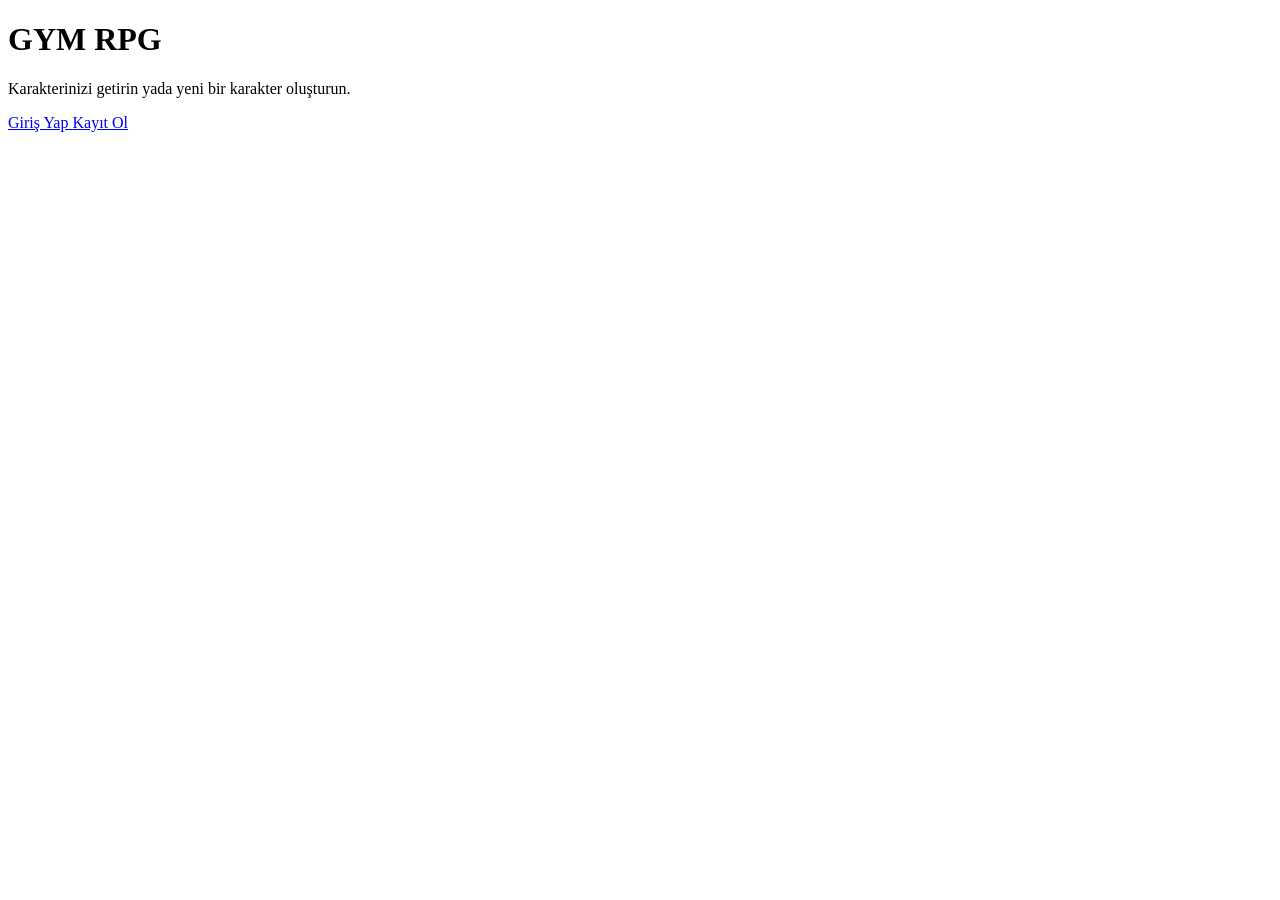
==== index.html @ c1353e72 "01-first commit" ====
<!DOCTYPE html>

<html lang="tr">
    <head>
        <meta charset="utf-8">
    </head>

    <body>
        <h1> GYM RPG </h1>
        <p>Karakterinizi getirin yada yeni bir karakter oluşturun.</p>
        <a href="giris.html" class="button"> Giriş Yap </a>
        <a href="kayit.html" class="button"> Kayıt Ol </a>

    </body>


</html>
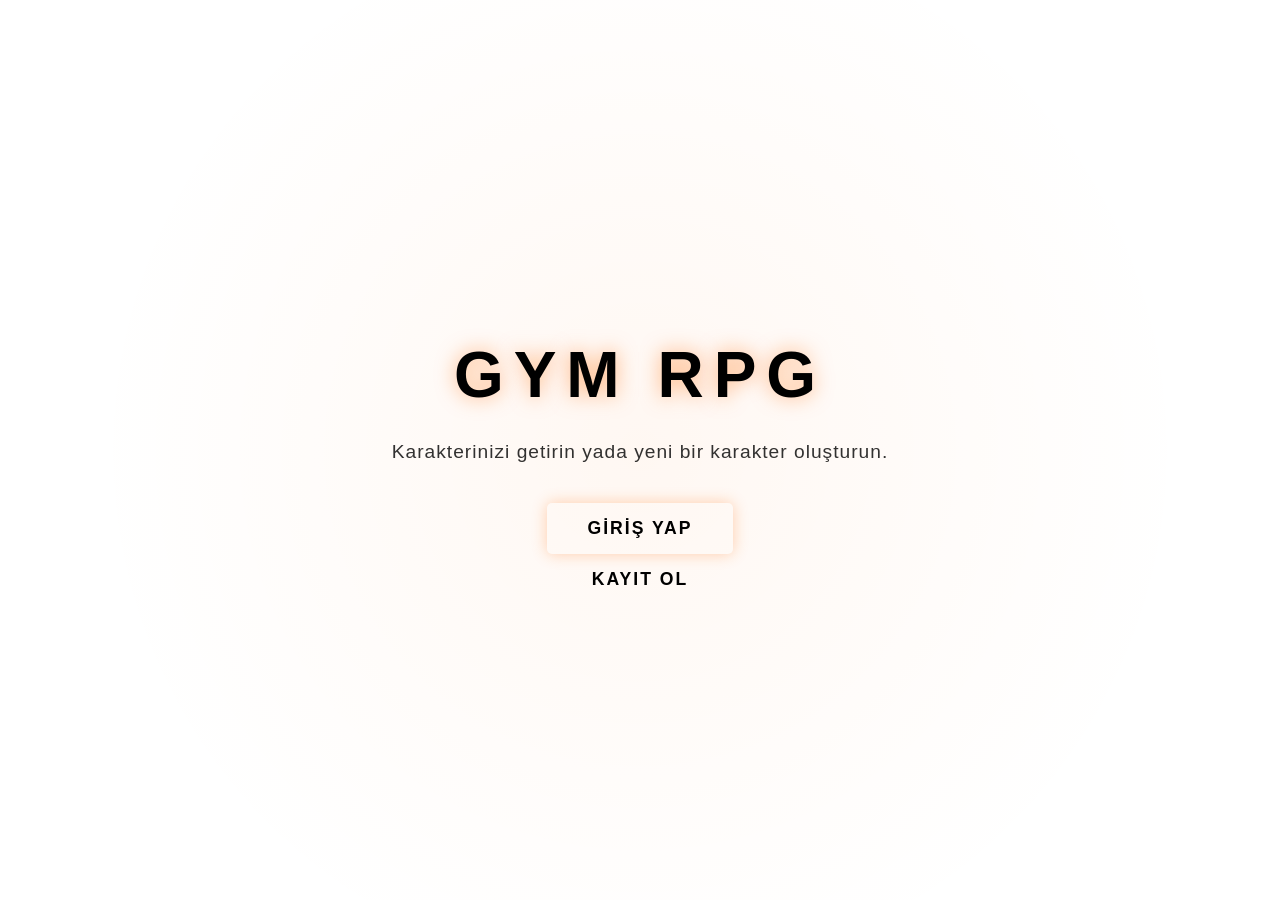
==== commit 5a48429f: "05-PHP'ye başlandı" ====
--- a/index.html
+++ b/index.html
@@ -3,14 +3,16 @@
 <html lang="tr">
     <head>
         <meta charset="utf-8">
+        <link rel="stylesheet" href="css/index.css">
     </head>
 
     <body>
         <h1> GYM RPG </h1>
         <p>Karakterinizi getirin yada yeni bir karakter oluşturun.</p>
-        <a href="giris.html" class="button"> Giriş Yap </a>
-        <a href="kayit.html" class="button"> Kayıt Ol </a>
-
+        <a href="html/giris_islemleri/giris.html" class="button"> Giriş Yap </a>
+        <a href="html/giris_islemleri/kayit.html" class="button"> Kayıt Ol </a>
+        
+        <script src="js/main.js"></script>
     </body>
 
 
--- a/css/index.css
+++ b/css/index.css
@@ -0,0 +1,98 @@
+body {
+    background-color: var(--bg-main);
+    color: var(--text-primary);
+    display: flex;
+    flex-direction: column;
+    min-height: 100vh;
+    align-items: center;
+    justify-content: center; /* Ekranın tam ortasına çiviler */
+    margin: 0;
+    font-family: 'Inter', sans-serif;
+    text-align: center;
+}
+
+/* Sayfaya hafif bir derinlik katalım */
+body::before {
+    content: "";
+    position: absolute;
+    width: 100%;
+    height: 100%;
+    background: radial-gradient(circle, rgba(255,107,0,0.05) 0%, rgba(0,0,0,0) 70%);
+    z-index: -1;
+}
+
+h1 {
+    color: var(--accent-warm);
+    font-size: 4rem; /* Devasa bir başlık */
+    text-transform: uppercase;
+    letter-spacing: 10px;
+    margin-bottom: 10px;
+    text-shadow: 0 0 20px rgba(255, 107, 0, 0.5);
+    animation: glow 2s ease-in-out infinite alternate;
+}
+
+p {
+    color: var(--text-dim);
+    font-size: 1.2rem;
+    margin-bottom: 40px;
+    letter-spacing: 1px;
+    opacity: 0.8;
+}
+
+/* BUTONLARIN YAN YANA DÜZENİ */
+.buton-grubu {
+    display: flex;
+    gap: 20px;
+}
+
+.button {
+    display: inline-block;
+    padding: 15px 40px;
+    font-size: 1.1rem;
+    font-weight: 900;
+    text-transform: uppercase;
+    text-decoration: none;
+    border-radius: 5px;
+    transition: all 0.3s cubic-bezier(0.175, 0.885, 0.32, 1.275);
+    letter-spacing: 2px;
+}
+
+/* GİRİŞ YAP BUTONU (TURUNCU PARLAYAN) */
+.button:first-of-type {
+    background: linear-gradient(135deg, var(--accent-warm), #ff8c00);
+    color: black;
+    box-shadow: 0 0 15px rgba(255, 107, 0, 0.3);
+}
+
+/* KAYIT OL BUTONU (SİYAH/GÜMÜŞ ÇERÇEVELİ) */
+.button:last-of-type {
+    background: transparent;
+    color: var(--text-primary);
+    border: 2px solid var(--border-notr);
+}
+
+/* HOVER EFEKTLERİ */
+.button:first-of-type:hover {
+    background: var(--accent-gold);
+    transform: scale(1.1);
+    box-shadow: 0 0 30px var(--accent-gold);
+}
+
+.button:last-of-type:hover {
+    border-color: var(--accent-warm);
+    color: var(--accent-warm);
+    transform: scale(1.1);
+}
+
+/* BAŞLIK PARLAMA ANİMASYONU */
+@keyframes glow {
+    from { text-shadow: 0 0 10px rgba(255, 107, 0, 0.4); }
+    to { text-shadow: 0 0 30px rgba(255, 107, 0, 0.8), 0 0 40px rgba(255, 107, 0, 0.2); }
+}
+
+/* MOBİL AYARI */
+@media (max-width: 600px) {
+    h1 { font-size: 2.5rem; }
+    .buton-grubu { flex-direction: column; width: 80%; }
+    .button { width: 100%; }
+}
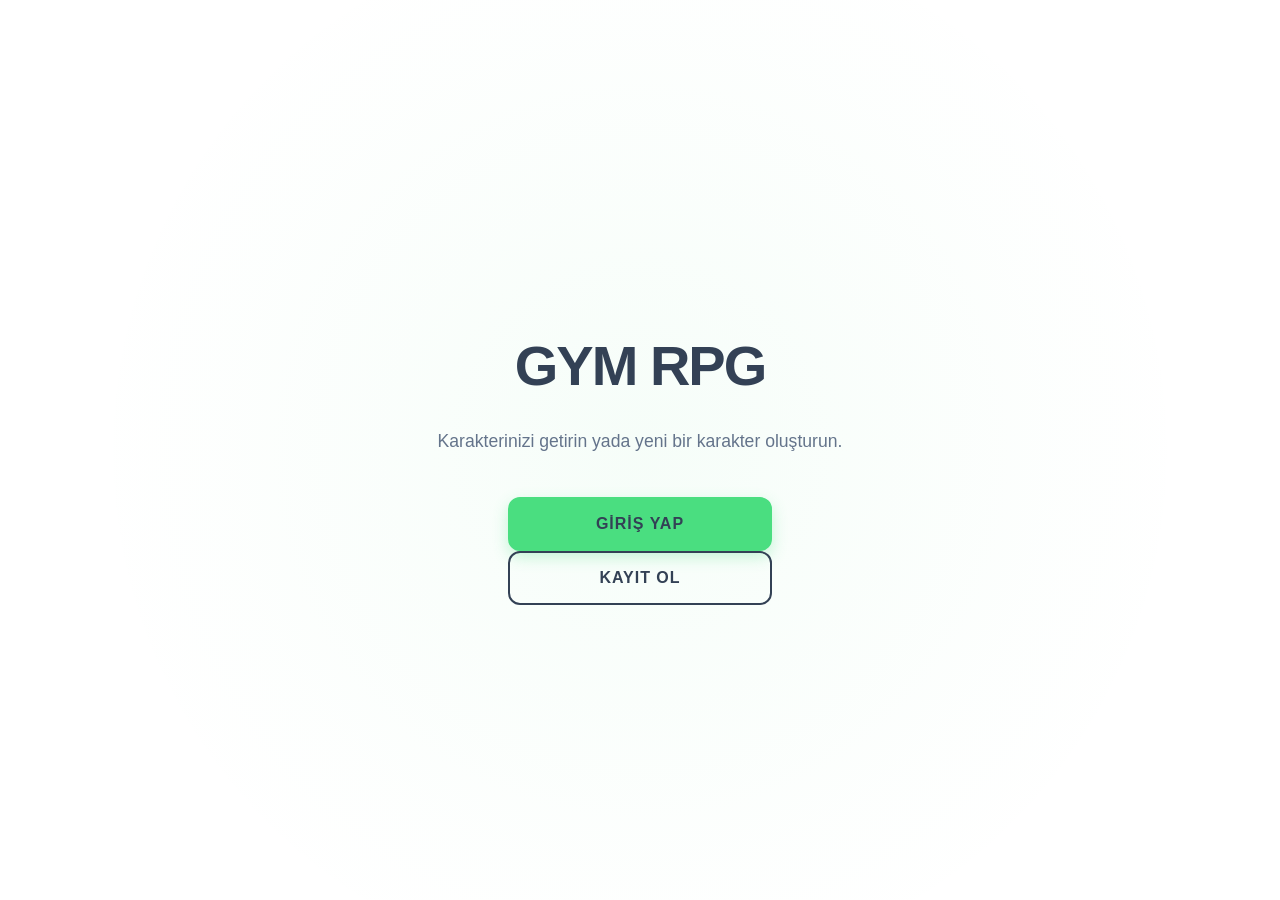
==== commit 044a7395: "06-Php Tamamlandı" ====
--- a/index.html
+++ b/index.html
@@ -4,6 +4,8 @@
     <head>
         <meta charset="utf-8">
         <link rel="stylesheet" href="css/index.css">
+        <link rel="stylesheet" href="css/main.css">
+        <link rel="stylesheet" href="css/veriables.css">
     </head>
 
     <body>
--- a/css/index.css
+++ b/css/index.css
@@ -1,45 +1,43 @@
 body {
-    background-color: var(--bg-main);
-    color: var(--text-primary);
+    background-color: var(--bg-main); 
+    color: var(--text-primary);      
     display: flex;
     flex-direction: column;
     min-height: 100vh;
     align-items: center;
-    justify-content: center; /* Ekranın tam ortasına çiviler */
+    justify-content: center;
     margin: 0;
     font-family: 'Inter', sans-serif;
     text-align: center;
+    overflow: hidden; 
 }
 
-/* Sayfaya hafif bir derinlik katalım */
 body::before {
     content: "";
     position: absolute;
     width: 100%;
     height: 100%;
-    background: radial-gradient(circle, rgba(255,107,0,0.05) 0%, rgba(0,0,0,0) 70%);
+    background: radial-gradient(circle, rgba(74, 222, 128, 0.05) 0%, rgba(255,255,255,0) 70%);
     z-index: -1;
 }
 
 h1 {
-    color: var(--accent-warm);
-    font-size: 4rem; /* Devasa bir başlık */
+    color: var(--text-primary); 
+    font-size: 3.5rem; 
+    font-weight: 900;
     text-transform: uppercase;
-    letter-spacing: 10px;
-    margin-bottom: 10px;
-    text-shadow: 0 0 20px rgba(255, 107, 0, 0.5);
-    animation: glow 2s ease-in-out infinite alternate;
+    letter-spacing: -2px; 
+    margin-bottom: 15px;
 }
 
 p {
     color: var(--text-dim);
-    font-size: 1.2rem;
-    margin-bottom: 40px;
-    letter-spacing: 1px;
-    opacity: 0.8;
+    font-size: 1.1rem;
+    margin-bottom: 45px;
+    font-weight: 500;
+    max-width: 500px;
 }
 
-/* BUTONLARIN YAN YANA DÜZENİ */
 .buton-grubu {
     display: flex;
     gap: 20px;
@@ -47,52 +45,60 @@
 
 .button {
     display: inline-block;
-    padding: 15px 40px;
-    font-size: 1.1rem;
-    font-weight: 900;
+    padding: 16px 40px;
+    font-size: 1rem;
+    font-weight: 800;
     text-transform: uppercase;
     text-decoration: none;
-    border-radius: 5px;
-    transition: all 0.3s cubic-bezier(0.175, 0.885, 0.32, 1.275);
-    letter-spacing: 2px;
+    border-radius: 12px;
+    transition: all 0.3s ease;
+    letter-spacing: 1px;
+    text-align: center;
+    min-width: 180px; 
 }
 
-/* GİRİŞ YAP BUTONU (TURUNCU PARLAYAN) */
 .button:first-of-type {
-    background: linear-gradient(135deg, var(--accent-warm), #ff8c00);
-    color: black;
-    box-shadow: 0 0 15px rgba(255, 107, 0, 0.3);
+    background-color: var(--accent-warm); 
+    color: var(--text-primary) !important; 
+    border: 2px solid var(--accent-warm);
+    box-shadow: 0 6px 15px rgba(74, 222, 128, 0.3);
 }
 
-/* KAYIT OL BUTONU (SİYAH/GÜMÜŞ ÇERÇEVELİ) */
-.button:last-of-type {
-    background: transparent;
-    color: var(--text-primary);
-    border: 2px solid var(--border-notr);
+.button:first-of-type:hover {
+    background-color: var(--accent-gold); 
+    border-color: var(--accent-gold);
+    color: var(--text-primary) !important; 
+    transform: translateY(-3px);
+    box-shadow: 0 10px 20px rgba(56, 189, 248, 0.4);
 }
 
-/* HOVER EFEKTLERİ */
-.button:first-of-type:hover {
-    background: var(--accent-gold);
-    transform: scale(1.1);
-    box-shadow: 0 0 30px var(--accent-gold);
+.button:last-of-type,
+a[href*="kayit"] {
+    background-color: transparent;
+    color: var(--text-primary) !important; 
+    border: 2px solid var(--text-primary); 
 }
 
 .button:last-of-type:hover {
-    border-color: var(--accent-warm);
-    color: var(--accent-warm);
-    transform: scale(1.1);
+    background-color: var(--text-primary); 
+    color: var(--accent-warm) !important; 
+    transform: translateY(-3px);
+    box-shadow: 0 10px 20px rgba(51, 65, 85, 0.2);
 }
 
-/* BAŞLIK PARLAMA ANİMASYONU */
-@keyframes glow {
-    from { text-shadow: 0 0 10px rgba(255, 107, 0, 0.4); }
-    to { text-shadow: 0 0 30px rgba(255, 107, 0, 0.8), 0 0 40px rgba(255, 107, 0, 0.2); }
-}
-
-/* MOBİL AYARI */
 @media (max-width: 600px) {
-    h1 { font-size: 2.5rem; }
-    .buton-grubu { flex-direction: column; width: 80%; }
-    .button { width: 100%; }
+    h1 { 
+        font-size: 2.2rem; 
+        letter-spacing: -1px; 
+    }
+    .buton-grubu { 
+        flex-direction: column; 
+        width: 85%; 
+        gap: 15px; 
+        margin: 0 auto; 
+    }
+    .button { 
+        width: 100%; 
+        min-width: auto; 
+    }
 }
--- a/css/main.css
+++ b/css/main.css
@@ -0,0 +1,154 @@
+body {
+    background-color: var(--bg-main);
+    color: var(--text-primary);    
+    font-family: 'Inter', sans-serif;
+}
+
+.main-icerik {
+    width: 90%;
+    max-width: 1100px;
+    margin: 30px auto;
+    padding: 25px;
+    background-color: var(--bg-panel); 
+    border-radius: 16px;
+    border: 1px solid var(--border-notr);
+    box-shadow: 0 4px 12px rgba(0, 0, 0, 0.03); 
+}
+
+.panel-grid {
+    display: flex;
+    flex-wrap: wrap;
+    gap: 40px;
+    margin-top: 25px;
+}
+
+.sol-panel, .sag-panel {
+    flex: 1;
+    min-width: 320px;
+}
+
+.kahraman-header h1 {
+    color: var(--text-primary);
+    font-size: 2.2rem;
+    font-weight: 800;
+    text-transform: uppercase;
+    margin-bottom: 10px;
+}
+
+.lvl-badge {
+    display: inline-block;
+    background-color: var(--border-notr);
+    color: var(--text-primary);
+    padding: 3px 10px;
+    border-radius: 6px;
+    font-weight: 700;
+    font-size: 0.8rem;
+    margin-left: 8px;
+}
+
+.seviye-badge {
+    background: linear-gradient(135deg, var(--accent-warm), var(--accent-gold)); 
+    color: #fff;
+    padding: 8px 20px;
+    border-radius: 30px;
+    font-weight: 700;
+    display: inline-block;
+    box-shadow: 0 4px 10px rgba(56, 189, 248, 0.2);
+    margin-bottom: 15px;
+}
+
+.stat-item {
+    display: flex;
+    flex-direction: column; 
+    gap: 8px;
+    margin-bottom: 20px;
+}
+
+.stat-header {
+    display: flex;
+    align-items: center;
+    justify-content: space-between;
+}
+
+.stat-item label {
+    color: var(--text-dim);
+    font-weight: 700;
+    font-size: 0.9rem;
+}
+
+progress {
+    width: 100%;
+    height: 12px;
+    appearance: none;
+    -webkit-appearance: none;
+}
+
+progress::-webkit-progress-bar {
+    background-color: #e2e8f0; 
+    border-radius: 8px;
+}
+
+progress::-webkit-progress-value {
+    background: linear-gradient(90deg, var(--accent-warm), var(--accent-gold)); 
+    border-radius: 8px;
+    transition: width 1.5s ease-in-out;
+}
+
+.istatistik-paneli {
+    margin-top: 30px;
+    padding-top: 20px;
+    border-top: 2px solid var(--border-notr);
+}
+
+.bilgi-satiri p {
+    color: var(--text-dim);
+    margin-bottom: 10px;
+    display: flex;
+    justify-content: space-between;
+    font-weight: 500;
+}
+
+.bilgi-satiri strong {
+    color: var(--text-primary);
+}
+
+.guncelle-link {
+    display: block;
+    text-align: center;
+    margin-top: 25px;
+    padding: 12px;
+    background-color: var(--bg-panel);
+    color: var(--accent-gold);
+    border: 2px solid var(--accent-gold);
+    text-decoration: none;
+    font-weight: 700;
+    transition: all 0.3s ease;
+    border-radius: 10px;
+}
+
+.guncelle-link:hover {
+    background-color: var(--accent-gold);
+    color: #fff;
+    transform: translateY(-2px);
+}
+
+#toast-container {
+    position: fixed;
+    top: 25px;
+    right: 25px;
+    z-index: 10000;
+}
+
+.toast {
+    background: #fff;
+    color: var(--text-primary);
+    border-left: 6px solid var(--accent-warm);
+    padding: 16px 24px;
+    border-radius: 12px;
+    box-shadow: 0 10px 25px rgba(0,0,0,0.08);
+    display: flex;
+    align-items: center;
+    gap: 12px;
+    margin-bottom: 10px;
+    animation: slideIn 0.5s cubic-bezier(0.68, -0.55, 0.265, 1.55) forwards;
+}
--- a/css/veriables.css
+++ b/css/veriables.css
@@ -0,0 +1,14 @@
+:root {
+    --bg-main: #FFFFFF;     
+    --bg-panel: #F8F9FA;    
+    
+
+    --accent-warm: #4ADE80;  
+    --accent-gold: #38BDF8;  
+    
+
+    --text-primary: #334155; 
+    --text-dim: #64748B;    
+    
+    --border-notr: #E2E8F0; 
+}
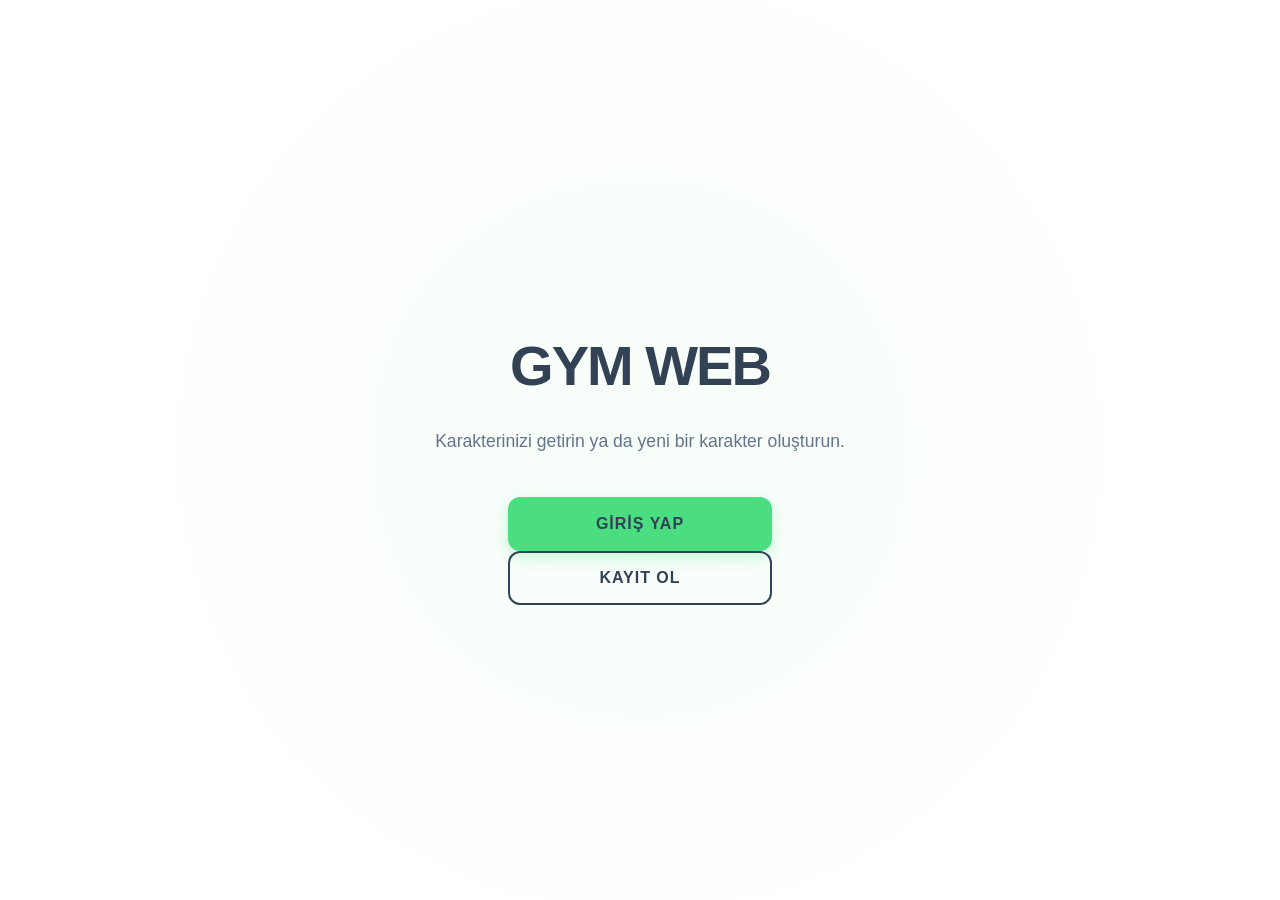
==== commit 721e56bd: "Projenin ilk aşaması tamamlandı" ====
--- a/index.html
+++ b/index.html
@@ -9,8 +9,8 @@
     </head>
 
     <body>
-        <h1> GYM RPG </h1>
-        <p>Karakterinizi getirin yada yeni bir karakter oluşturun.</p>
+        <h1> GYM WEB </h1>
+        <p>Karakterinizi getirin ya da yeni bir karakter oluşturun.</p>
         <a href="html/giris_islemleri/giris.html" class="button"> Giriş Yap </a>
         <a href="html/giris_islemleri/kayit.html" class="button"> Kayıt Ol </a>
         
